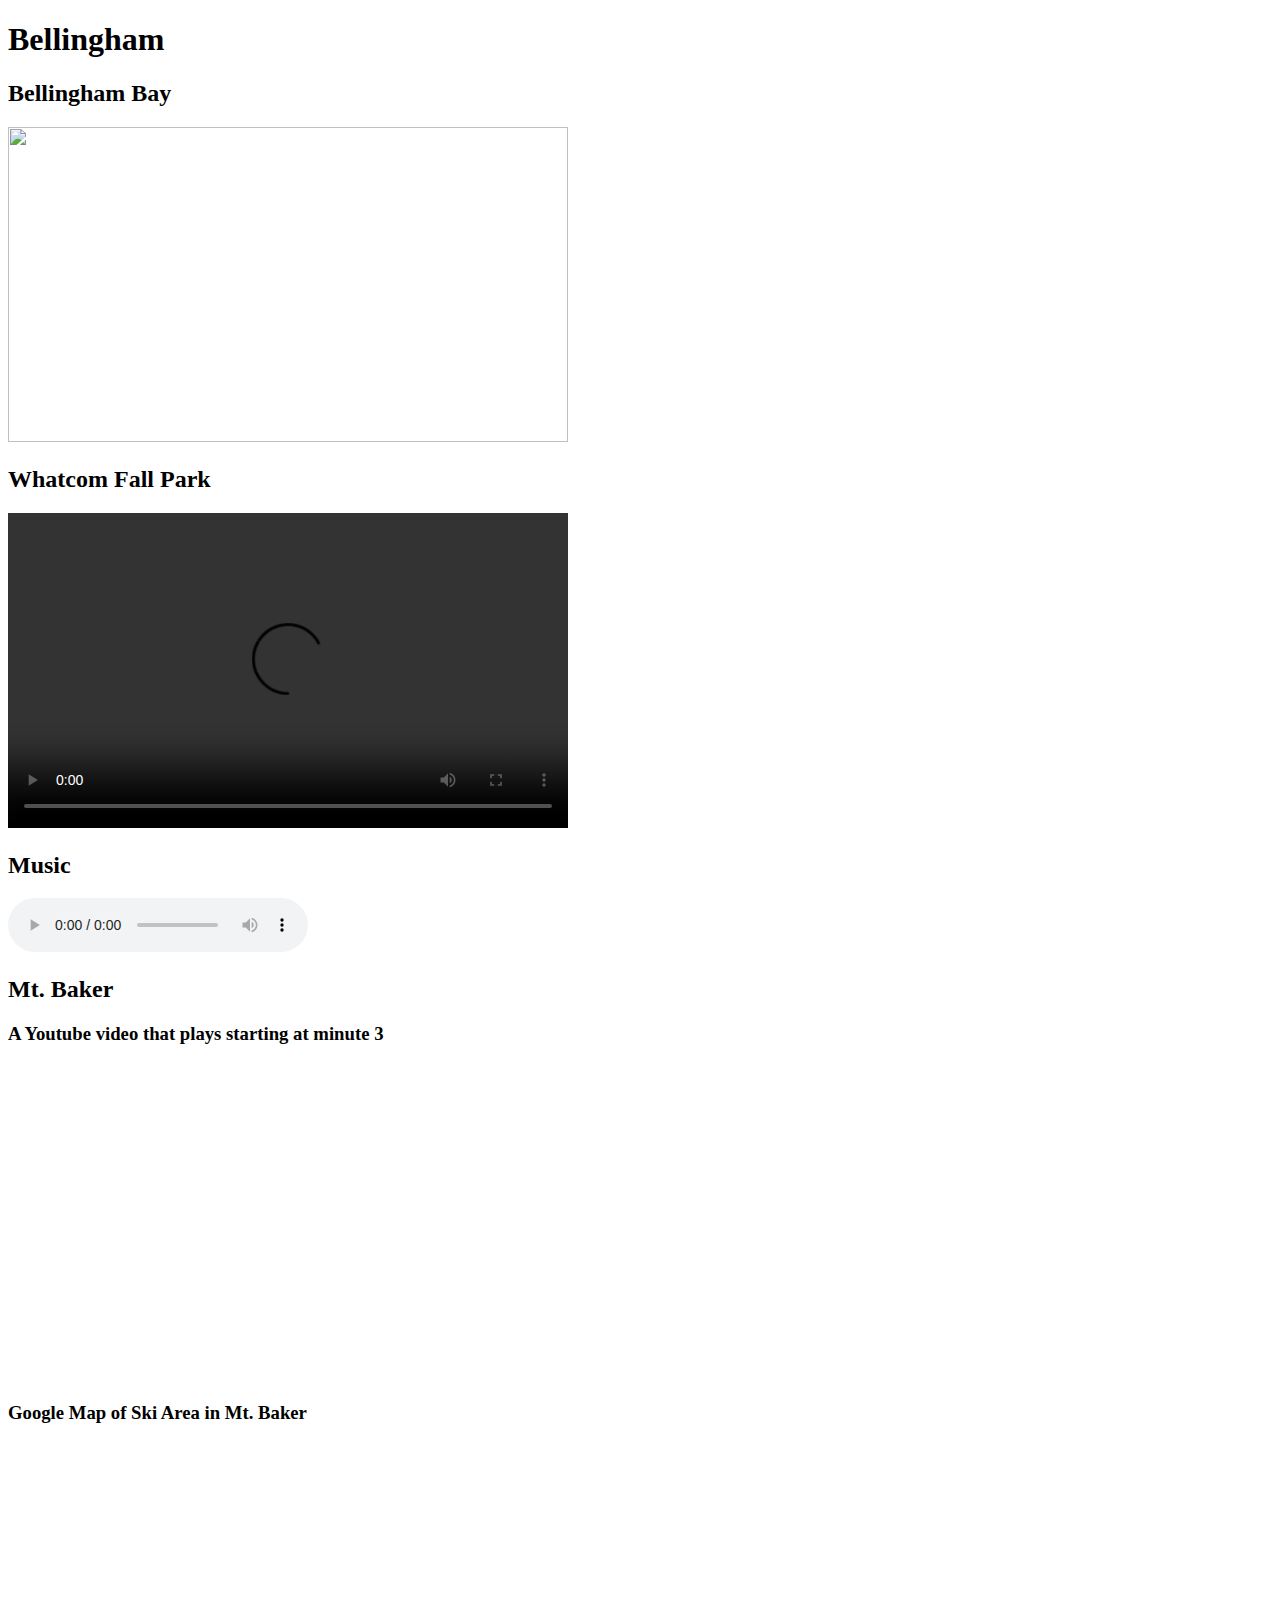
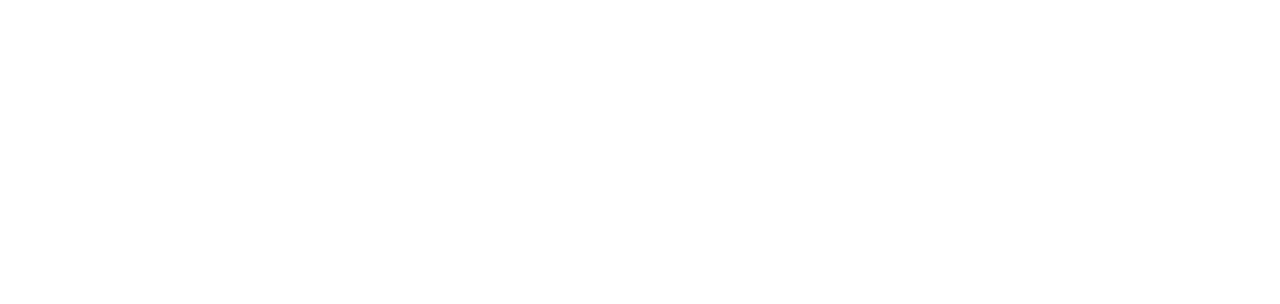
==== idex2.html @ 8f7d0510 "2nd activity" ====
<!DOCTYPE html>
<html land="en">
<head>
    <title>Embeded Media</title>
</head>
<body>
    <h1>Bellingham</h1>
    <h2>Bellingham Bay</h2>
    <img src="https://live.staticflickr.com/1980/44913764072_3b34365526_b.jpg" width="560" height="315">
    <h2>Whatcom Fall Park</h2>
    <video width="560" height="315" controls>
        <source src="https://r1---sn-a5meknl6.googlevideo.com/videoplayback?expire=1585917898&ei=atuGXt2zJ6SFsfIPh6-OeA&ip=2604%3A180%3A3%3A376%3A667b%3Afd58%3Afa4f%3A51bd&id=o-AIkI2Zf7Lug1KYvlbelBEeUAuCC2OHlC3YOExVFKfgZ7&itag=18&source=youtube&requiressl=yes&vprv=1&mime=video%2Fmp4&gir=yes&clen=13703788&ratebypass=yes&dur=148.816&lmt=1471578097220305&fvip=1&c=WEB&sparams=expire%2Cei%2Cip%2Cid%2Citag%2Csource%2Crequiressl%2Cvprv%2Cmime%2Cgir%2Cclen%2Cratebypass%2Cdur%2Clmt&sig=AJpPlLswRAIgeX3cGXL-lk8JMBPB5mZr13K_-tUmQhp9vN1gMo285HcCIBeQ1WcUQ35f0rQGx7Gf4N2CQtH35fs5H4xBPe-95Ui5&redirect_counter=1&cm2rm=sn-n4ves7e&req_id=f8d3a1a09bd2a3ee&cms_redirect=yes&mh=sp&mip=2601:602:880:b0:3079:714d:87cd:5f0f&mm=34&mn=sn-a5meknl6&ms=ltu&mt=1585896263&mv=m&mvi=0&pl=31&lsparams=mh,mip,mm,mn,ms,mv,mvi,pl&lsig=ALrAebAwRAIgDhPm0C_l8VgKTyiOQrj1P53SKRrdQZhieLE8d02w2VcCIHF-dIoy55O9dtfYRfh0ih4E484Nh8I7B2EZ_PbksGFI" type="video/mp4">
        <source src="movie.ogg" type="video/ogg">
    </video>
    <h2>Music</h2>
    <audio controls>
        <source src="https://s108.123apps.com/aconv/d/s108Bxlmefwu_flac_F5euJZPm.mp3" type="audio/mpeg">
    </audio>
    <h2>Mt. Baker</h2>
    <h3>A Youtube video that plays starting at minute 3</h3>
    <iframe width="560" height="315" src="https://www.youtube.com/embed/m8OLuHWaH4w?start=180" frameborder="0" allow="accelerometer; autoplay; encrypted-media; gyroscope; picture-in-picture" allowfullscreen></iframe>
    <h3>Google Map of Ski Area in Mt. Baker</h3>
    <iframe src="https://www.google.com/maps/embed?pb=!1m18!1m12!1m3!1d10521.50861556388!2d-122.46465730857629!3d48.75559350000002!2m3!1f0!2f0!3f0!3m2!1i1024!2i768!4f13.1!3m3!1m2!1s0x5484f615df62fbbf%3A0xfbd889d3aa1fbf55!2sMt.%20Baker%20Ski%20Area%20Corporate%20Office!5e0!3m2!1sen!2sus!4v1585892440284!5m2!1sen!2sus" width="600" height="450" frameborder="0" style="border:0;" allowfullscreen="" aria-hidden="false" tabindex="0"></iframe>

   
    
</body>
</html>
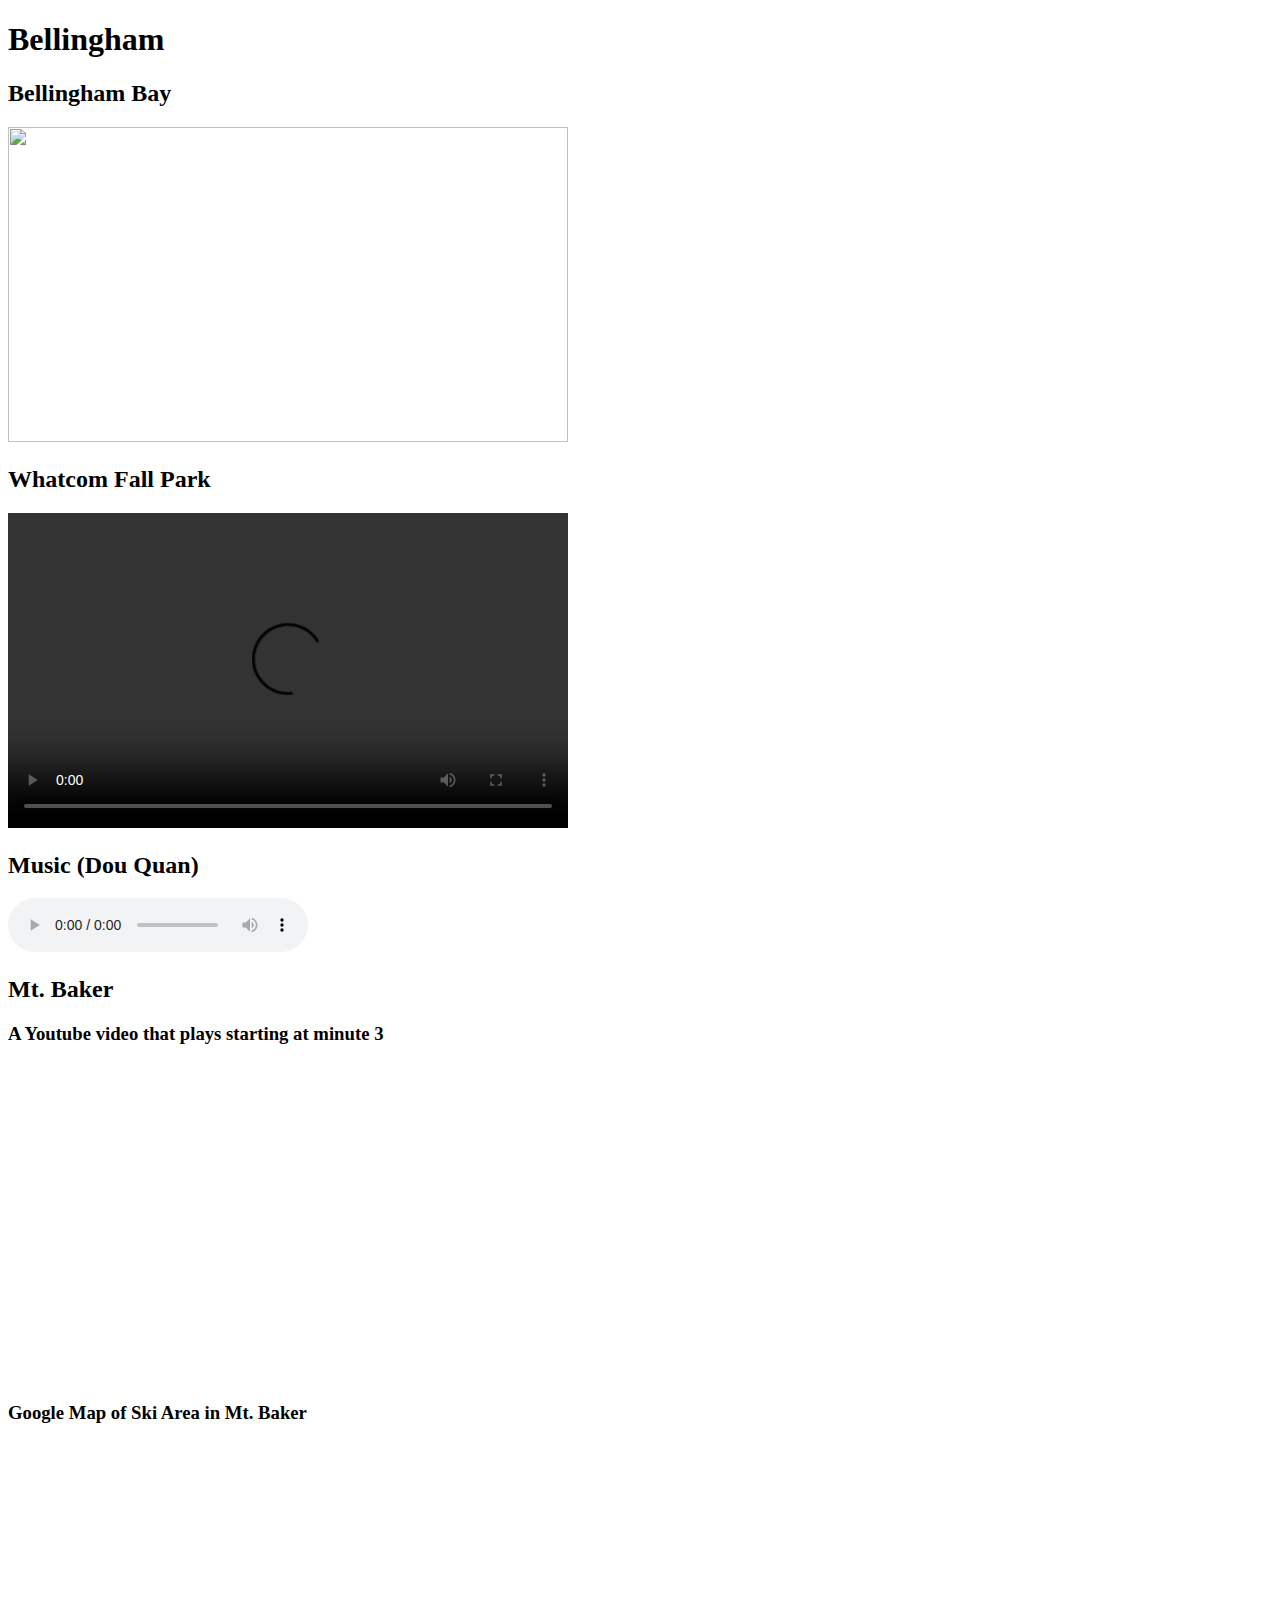
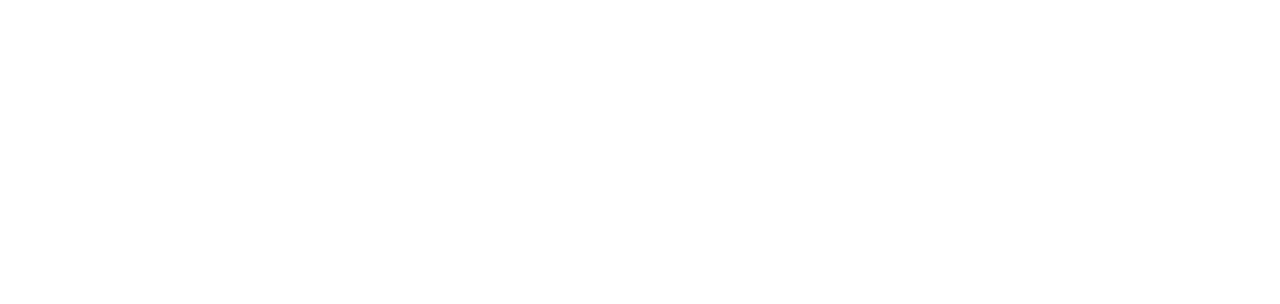
==== commit 15065d5e: "Add files via upload" ====
--- a/idex2.html
+++ b/idex2.html
@@ -12,7 +12,7 @@
         <source src="https://r1---sn-a5meknl6.googlevideo.com/videoplayback?expire=1585917898&ei=atuGXt2zJ6SFsfIPh6-OeA&ip=2604%3A180%3A3%3A376%3A667b%3Afd58%3Afa4f%3A51bd&id=o-AIkI2Zf7Lug1KYvlbelBEeUAuCC2OHlC3YOExVFKfgZ7&itag=18&source=youtube&requiressl=yes&vprv=1&mime=video%2Fmp4&gir=yes&clen=13703788&ratebypass=yes&dur=148.816&lmt=1471578097220305&fvip=1&c=WEB&sparams=expire%2Cei%2Cip%2Cid%2Citag%2Csource%2Crequiressl%2Cvprv%2Cmime%2Cgir%2Cclen%2Cratebypass%2Cdur%2Clmt&sig=AJpPlLswRAIgeX3cGXL-lk8JMBPB5mZr13K_-tUmQhp9vN1gMo285HcCIBeQ1WcUQ35f0rQGx7Gf4N2CQtH35fs5H4xBPe-95Ui5&redirect_counter=1&cm2rm=sn-n4ves7e&req_id=f8d3a1a09bd2a3ee&cms_redirect=yes&mh=sp&mip=2601:602:880:b0:3079:714d:87cd:5f0f&mm=34&mn=sn-a5meknl6&ms=ltu&mt=1585896263&mv=m&mvi=0&pl=31&lsparams=mh,mip,mm,mn,ms,mv,mvi,pl&lsig=ALrAebAwRAIgDhPm0C_l8VgKTyiOQrj1P53SKRrdQZhieLE8d02w2VcCIHF-dIoy55O9dtfYRfh0ih4E484Nh8I7B2EZ_PbksGFI" type="video/mp4">
         <source src="movie.ogg" type="video/ogg">
     </video>
-    <h2>Music</h2>
+    <h2>Music (Dou Quan)</h2>
     <audio controls>
         <source src="https://s108.123apps.com/aconv/d/s108Bxlmefwu_flac_F5euJZPm.mp3" type="audio/mpeg">
     </audio>
